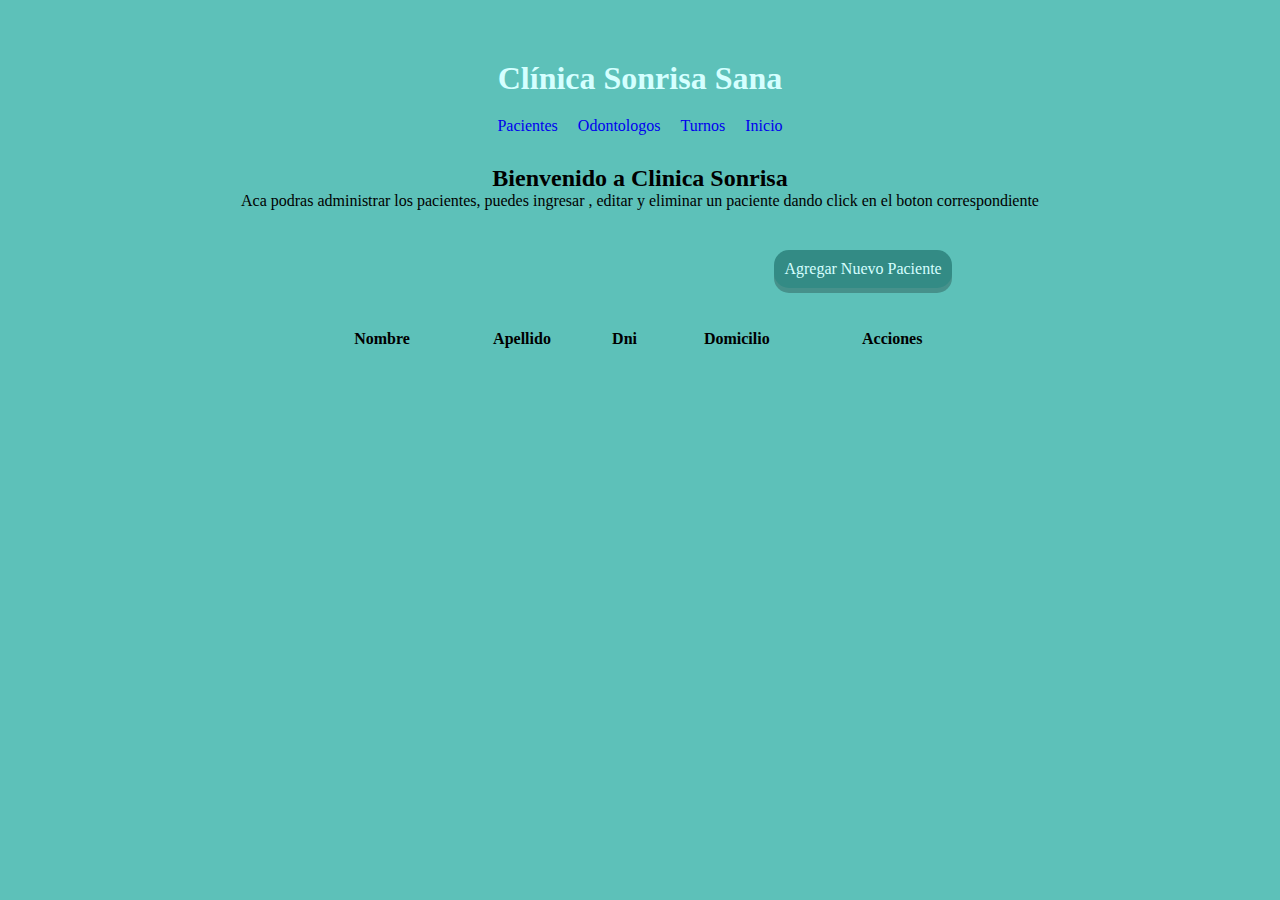
==== odontologos_jpa/src/main/resources/static/pacientes.html @ d34b3e9f "Agregados archivos de Odontologos: html,css. js" ====
<!DOCTYPE html>
<html lang="en">
<head>
    <meta charset="UTF-8"/>
    <meta content="width=device-width, initial-scale=1.0" name="viewport"/>
    <link href="./css/pacientes.css" rel="stylesheet" />
    <!-- <link href="https://cdn.jsdelivr.net/npm/bootstrap@5.3.3/dist/css/bootstrap.min.css" rel="stylesheet"
    integrity="sha384-QWTKZyjpPEjISv5WaRU9OFeRpok6YctnYmDr5pNlyT2bRjXh0JMhjY6hW+ALEwIH" crossorigin="anonymous"> -->
    <title>Pacientes</title>
</head>
<body>
<main>
    <header class="header">
        <h1>Clínica Sonrisa Sana</h1>
        <nav class="main-modules">
          <ul>
            <li><a href="./pacientes.html">Pacientes</a></li>
            <li><a href="./odontologos.html">Odontologos</a></li>
            <li><a href="./turnos.html">Turnos</a></li>
            <li><a href="./index.html">Inicio</a></li>
          </ul>
        </nav>
      </header>

      <main>


        <h2>Bienvenido a Clinica Sonrisa</h2>
        <p>Aca podras administrar los pacientes, puedes ingresar
            , editar y eliminar un paciente dando click en el boton correspondiente</p>

        <div class="btn-agree-container">
            <a href="agregarPaciente.html" class="btn btn-agree">Agregar Nuevo Paciente</a>
        </div>



    <table class=" table table-hover mx-auto table-pacients">

        <thead >
            <tr>
                <th>Nombre</th>
                <th>Apellido</th>
                <th>Dni</th>
                <th>Domicilio</th>
                <th>Acciones</th>
            </tr>
            <tbody>


            </tbody>
        </thead>



    </table>



      </main>
</main>
<script src="./js/pacientes.js"></script>
</body>
</html>
---- odontologos_jpa/src/main/resources/static/css/pacientes.css ----
@import url("./mainStyles.css");

.table-pacients{
    width: 80%;
}

.table-pacients  tr  td {
    padding: 10px;

}
td{
    border-bottom: 1px solid #464646;
    box-shadow: inset 0 0 0 9999px var(--main-bg);
}

.btn-agree-container {
    display: flex;
    justify-content: flex-end; 
    width: 80%;
}

.btn-agree {
    padding: 10px;
    margin: 40px 16px;
    border-radius: 15px;
    color: var(--texto1);
    background-color: var(--bg-form1);
    text-decoration: none;
    box-shadow: 0px 5px #0000003f;
}

.edit-btn, .delete-btn{
    padding: 5px 20px;
    border-radius: 15px ;
    border: #0000003f;
    box-shadow: 0px 5px #0000003f;
    background-color: rgb(255, 214, 125);
}

.delete-btn{
    background-color: rgb(255, 144, 125);
}
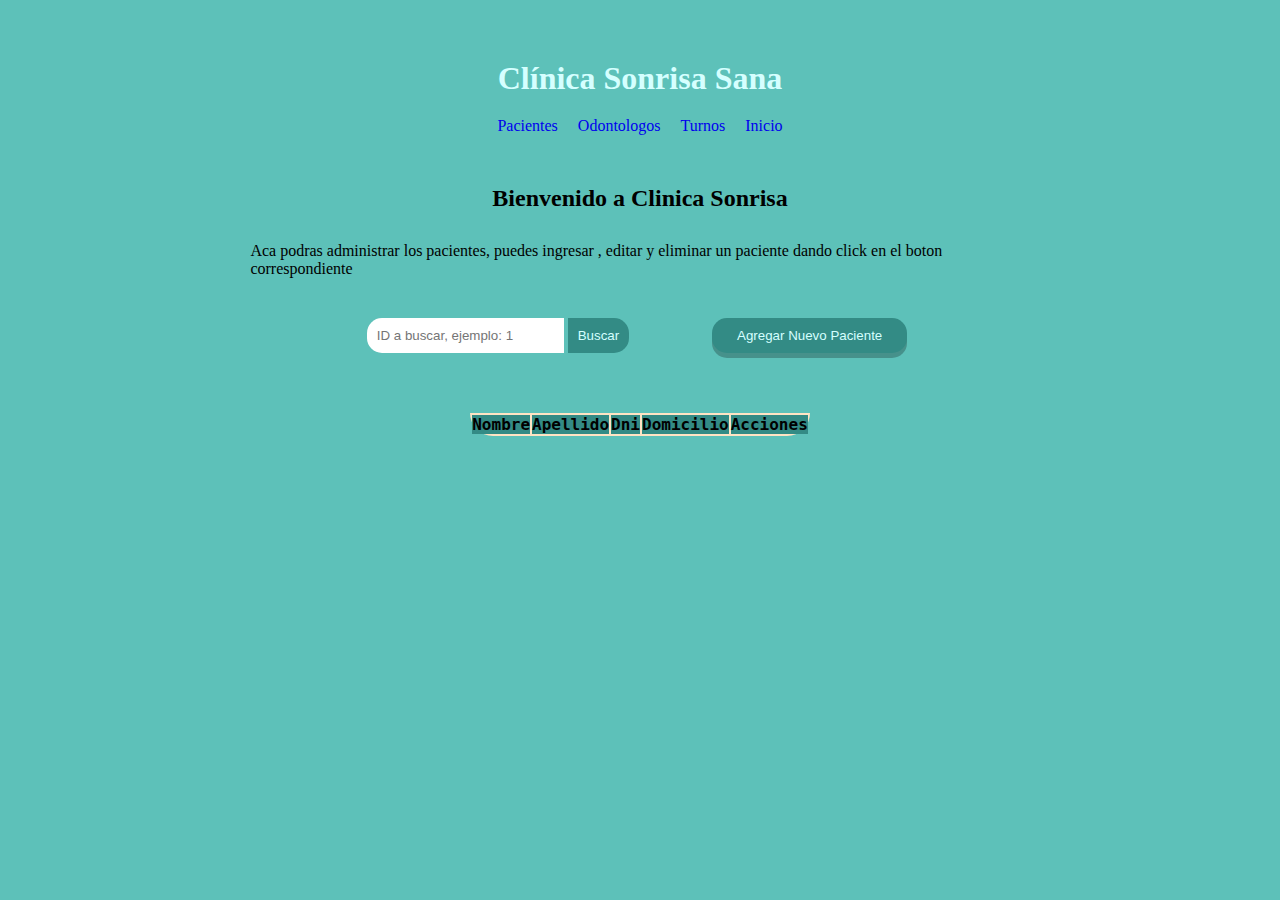
==== commit faad1121: "htmls y js pacientes conectado a la api clinica" ====
--- a/odontologos_jpa/src/main/resources/static/pacientes.html
+++ b/odontologos_jpa/src/main/resources/static/pacientes.html
@@ -3,9 +3,7 @@
 <head>
     <meta charset="UTF-8"/>
     <meta content="width=device-width, initial-scale=1.0" name="viewport"/>
-    <link href="./css/pacientes.css" rel="stylesheet" />
-    <!-- <link href="https://cdn.jsdelivr.net/npm/bootstrap@5.3.3/dist/css/bootstrap.min.css" rel="stylesheet"
-    integrity="sha384-QWTKZyjpPEjISv5WaRU9OFeRpok6YctnYmDr5pNlyT2bRjXh0JMhjY6hW+ALEwIH" crossorigin="anonymous"> -->
+    <link rel="preload" href="./css/pacientes.css" as="style" onload="this.rel='stylesheet'">
     <title>Pacientes</title>
 </head>
 <body>
@@ -24,40 +22,93 @@
 
       <main>
 
+        <section class="find-agree">
+            <h2>Bienvenido a Clinica Sonrisa</h2>
+            <p>Aca podras administrar los pacientes, puedes ingresar 
+                , editar y eliminar un paciente dando click en el boton correspondiente</p>
+                
+            <div class="btn-container">
+    
+                <form action="" id="form-busqueda">
+                    <input
+                      id="idBusqueda"
+                      placeholder="ID a buscar, ejemplo: 1"
+                      type="text" required
+                    />
+                    <input  id="find-Id" type="submit" value="Buscar" />
+                  </form>
+                  
+                  <button class="agree-btn">Agregar Nuevo Paciente</button>
 
-        <h2>Bienvenido a Clinica Sonrisa</h2>
-        <p>Aca podras administrar los pacientes, puedes ingresar
-            , editar y eliminar un paciente dando click en el boton correspondiente</p>
+            </div>
 
-        <div class="btn-agree-container">
-            <a href="agregarPaciente.html" class="btn btn-agree">Agregar Nuevo Paciente</a>
-        </div>
+        </section >
 
+      <!-- formulario agregar o editar -->
+        <section id="form-hidden" class="form-hidden">
+            <div class="chose-form">
+                <h2 class="edit-user-name"></h2>
+                <p class="textP"> </p>
+            </div>
 
+            <form id="pacientForm">
 
-    <table class=" table table-hover mx-auto table-pacients">
+                <div class="id-user">
+                    <input type="text" id="id" name="id" >
+                </div>
+                <div>
+                    <label for="nombre">Nombre:</label>
+                    <input type="text" id="nombre" name="nombre" required>
+                </div>
+                <div>
+                    <label for="apellido">Apellido:</label>
+                    <input type="text" id="apellido" name="apellido" required>
+                </div>
+                <div>
+                    <label for="dni">DNI:</label>
+                    <input type="number" id="dni" name="dni" required>
+                </div>
+                <p for="domicilio">Datos Domicilio</p>
+                <div>
+                    <label for="calle">Calle:</label>
+                    <input type="text" id="calle" name="calle" required>
+                </div>
+                <div>
+                    <label for="numero">Numero:</label>
+                    <input type="number" id="numero" name="numero" required>
+                </div>
+                <div>
+                    <label for="localidad">Localidad:</label>
+                    <input type="text" id="localidad" name="localidad" required>
+                </div>
+                <div>
+                    <label for="provincia">Provincia:</label>
+                    <input type="text" id="provincia" name="provincia" required>
+                </div>
 
-        <thead >
-            <tr>
-                <th>Nombre</th>
-                <th>Apellido</th>
-                <th>Dni</th>
-                <th>Domicilio</th>
-                <th>Acciones</th>
-            </tr>
-            <tbody>
+                <button id="guardar" type="submit">Guardar</button>
+            </form>
+        </section>
+        
+        <!-- listado pacientes -->
+        <section >             
+        <table class="table-pacients">
+            <thead >
+                <tr>
+                    <th>Nombre</th>
+                    <th>Apellido</th>
+                    <th>Dni</th>
+                    <th>Domicilio</th>
+                    <th>Acciones</th>
+                </tr>
+            </thead>
+            <tbody class="tbody-pacients">
+            </tbody>        
+        </table>
 
+        </section>
 
-            </tbody>
-        </thead>
-
-
-
-    </table>
-
-
-
-      </main>
+      </main> 
 </main>
 <script src="./js/pacientes.js"></script>
 </body>
--- a/odontologos_jpa/src/main/resources/static/css/pacientes.css
+++ b/odontologos_jpa/src/main/resources/static/css/pacientes.css
@@ -1,33 +1,110 @@
+
 @import url("./mainStyles.css");
 
-.table-pacients{
+.chose-form{
+    h2 ,p {
+        margin: 10px;
+    }
+    
+}
+.btn-container {
+    display: flex;
+    justify-content: space-around; 
     width: 80%;
+
+    .agree-btn {
+        padding: 5px 25px;
+        margin: 10px 16px; 
+        border-radius: 15px;
+        color: var(--texto1);
+        background-color: var(--bg-form1);
+        text-decoration: none;
+        box-shadow: 0px 5px #0000003f;
+    }
+
+    #form-busqueda {
+        padding: 10px;
+        /* margin: 30px 16px; */
+    
+        #idBusqueda{
+            padding: 10px;
+            border-radius: 15px 0px 0px 15px;
+        }
+
+        #find-Id{
+            padding: 10px;
+            border-radius: 0px 15px 15px 0px;
+            background-color: var(--bg-form1);
+            color: var(--texto1);
+        }
+    }
 }
 
-.table-pacients  tr  td {
-    padding: 10px;
-
-}
-td{
-    border-bottom: 1px solid #464646;
-    box-shadow: inset 0 0 0 9999px var(--main-bg);
+.form-hidden {
+    display: none;
 }
 
-.btn-agree-container {
+#pacientForm{
+
+    background-color: var(--bg-form1);
+    border-radius: 1rem;
+    color: var(--texto1);
     display: flex;
-    justify-content: flex-end; 
-    width: 80%;
+    flex-direction: column;
+    row-gap: 1rem;
+    align-content: center;
+    align-items: flex-end;
+    flex-wrap: wrap;
+    justify-content: center;
+    padding: 2rem;
+    margin: 2rem 0;
+
+   .id-user{
+    display: none;
+    }
+
+    input{
+        padding: 2px;
+        border-radius: 5px;
+        border: none;
+    }
+    #guardar {
+      align-self: center;
+      padding: 5px 25px;
+      border-radius: 15px;
+      border: none;
+      background-color: var(--bg-form2);
+      color: var(--texto1);
+      box-shadow: 0px 5px #0000003f;
+    }
+     p{ 
+        align-self: flex-start; 
+     }
 }
 
-.btn-agree {
-    padding: 10px;
-    margin: 40px 16px;
-    border-radius: 15px;
-    color: var(--texto1);
-    background-color: var(--bg-form1);
-    text-decoration: none;
-    box-shadow: 0px 5px #0000003f;
+.table-pacients {
+    font-family: monospace;
+    color: black;
+    background-color: bisque;
+    margin: 10px auto;
+    border-radius: 0px 0px 25px 25px;
+    td {
+      text-align: center;
+    }
+    width: 80%;
+
+    thead {
+
+        background-color:var(--bg-form1); 
+        border-radius: 25px;
+    }
+
+    tr, td {
+        padding: 8px;
+    }
+    
 }
+
 
 .edit-btn, .delete-btn{
     padding: 5px 20px;
@@ -35,8 +112,51 @@
     border: #0000003f;
     box-shadow: 0px 5px #0000003f;
     background-color: rgb(255, 214, 125);
+    margin: 5px;
 }
 
 .delete-btn{
     background-color: rgb(255, 144, 125);
-}+}
+
+.btn-container {
+    display: flex;
+    justify-content: space-around; 
+    flex-direction: row;
+
+
+    .agree-btn {
+        padding: 5px 25px;
+        margin: 10px 16px; 
+        border-radius: 15px;
+        color: var(--texto1);
+        background-color: var(--bg-form1);
+        text-decoration: none;
+        box-shadow: 0px 5px #0000003f;
+    }
+
+    #form-busqueda {
+        padding: 10px;
+        /* margin: 30px 16px; */
+    
+        #idBusqueda{
+            padding: 10px;
+            border-radius: 15px 0px 0px 15px;
+        }
+
+        #find-Id{
+            padding: 10px;
+            border-radius: 0px 15px 15px 0px;
+            background-color: var(--bg-form1);
+            color: var(--texto1);
+        }
+    }
+}
+@media only screen and (max-width : 901px) {
+    .btn-container {
+
+        align-items: center;
+        flex-direction: column;    
+
+    }
+    }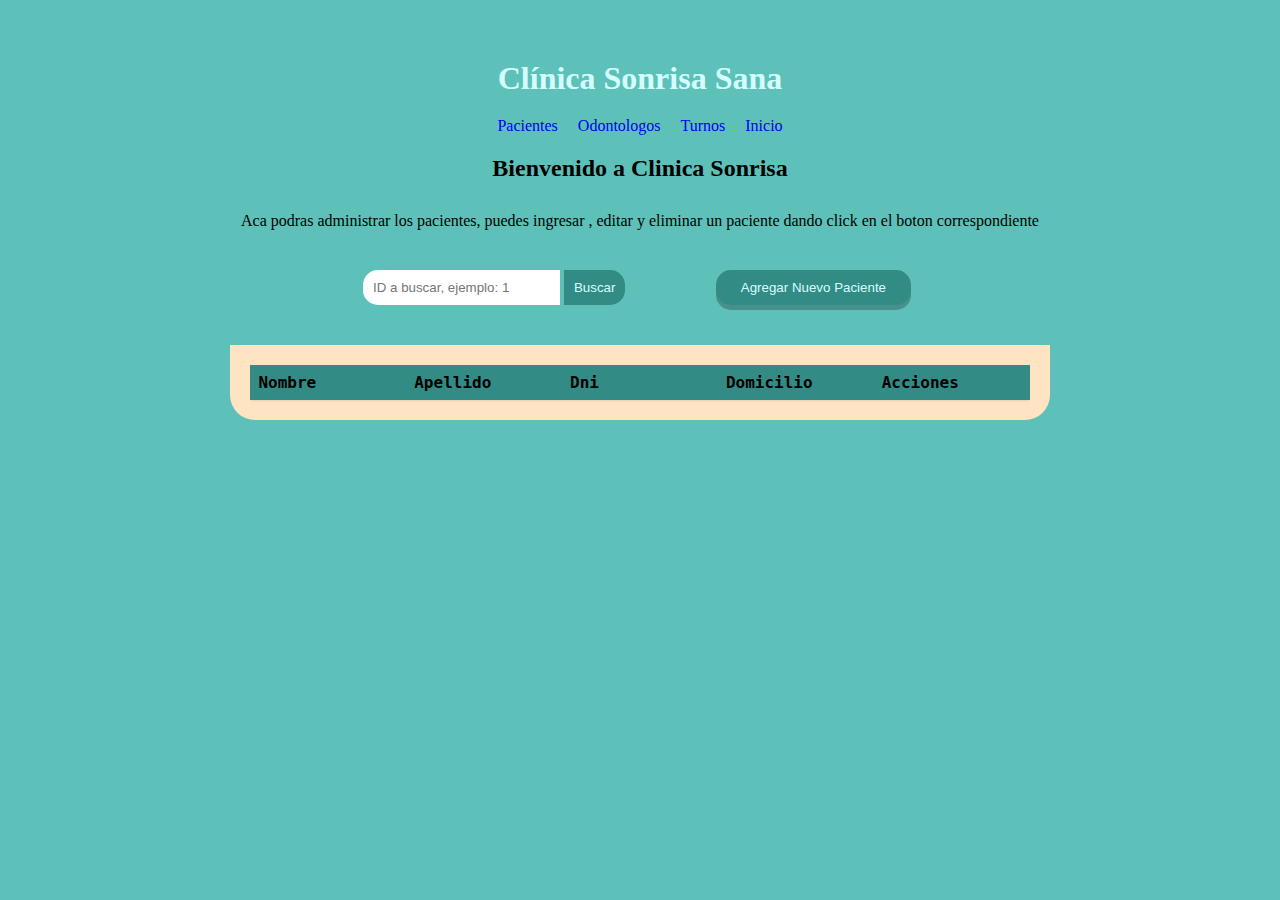
==== commit 7f7656bc: "Badrequest arreglo extends, odontologService buscarPorID, Turnos front" ====
--- a/odontologos_jpa/src/main/resources/static/pacientes.html
+++ b/odontologos_jpa/src/main/resources/static/pacientes.html
@@ -19,8 +19,6 @@
           </ul>
         </nav>
       </header>
-
-      <main>
 
         <section class="find-agree">
             <h2>Bienvenido a Clinica Sonrisa</h2>
@@ -87,11 +85,12 @@
                 </div>
 
                 <button id="guardar" type="submit">Guardar</button>
+                <div class="errors"></div>
             </form>
         </section>
         
         <!-- listado pacientes -->
-        <section >             
+        <section  class="table-container">
         <table class="table-pacients">
             <thead >
                 <tr>
@@ -108,7 +107,6 @@
 
         </section>
 
-      </main> 
 </main>
 <script src="./js/pacientes.js"></script>
 </body>
--- a/odontologos_jpa/src/main/resources/static/css/pacientes.css
+++ b/odontologos_jpa/src/main/resources/static/css/pacientes.css
@@ -80,29 +80,98 @@
      p{ 
         align-self: flex-start; 
      }
-}
-
-.table-pacients {
+
+     .errors{
+        width: 80%;
+     }
+     .errors p{
+        background-color: rgba(231, 171, 161, 0.349);
+        color: rgb(219, 38, 38);
+        border-radius: 8px;
+        margin: 5px;
+        padding: 8px;
+        
+
+     }
+}
+
+.table-container{
+    max-height: 400px;
+    overflow-y: auto;
     font-family: monospace;
     color: black;
     background-color: bisque;
     margin: 10px auto;
     border-radius: 0px 0px 25px 25px;
+    width: 80%; /* Asegura que el contenedor ocupe todo el ancho disponible */
+    box-sizing: border-box;
+
+
+    .table-pacients {
+        width: 100%;
+        table-layout: fixed;
+        border-collapse: collapse; /* Para eliminar los espacios entre celdas */
+    }
+
+    .table-pacients thead tr {
+        background-color: var(--bg-form1);
+        position: sticky;
+        top: -20px;
+        left: -150px;
+        width: 100%; /* Asegura que el th cubra todo el ancho de la tabla */
+        box-shadow: 0 2px 2px -1px rgba(0, 0, 0, 0.1);
+        z-index: 10; /* Asegura que el encabezado esté siempre encima de los <td> */
+        padding: 8px; /* Ajustar padding si es necesario */
+        text-align: left; /* Alineación del texto en el encabezado */
+        box-sizing: border-box; /* Asegura que el padding no afecte el ancho */
+    }
+
+    .table-pacients td {
+        padding: 8px;
+        border-bottom: 1px solid #ddd;
+        box-sizing: border-box;
+    }
+     /* .table-pacients {
+    font-family: monospace;
+    color: black;
+    background-color: bisque;
+    margin: 10px auto;
+    border-radius: 0px 0px 25px 25px;
+    border-collapse: collapse;
     td {
       text-align: center;
     }
-    width: 80%;
+    width: 80%;}
 
     thead {
 
-        background-color:var(--bg-form1); 
+
         border-radius: 25px;
     }
 
     tr, td {
         padding: 8px;
-    }
-    
+    } */
+    th {
+        background-color:var(--bg-form1);
+        position: sticky;
+        top: 0;
+        box-shadow: 0 2px 2px -1px rgba(0, 0, 0, 0.1);
+        z-index: 1;
+        padding: 8px; /* Ajustar padding si es necesario */
+        width: auto; /* Asegura que los th se ajusten al contenido */
+        box-sizing: border-box;
+    }
+
+
+    .table-pacients tr:hover td {
+        background-color: var(--hover-list); /* Color de fondo al pasar el mouse */
+    }
+    .table-pacients tbody tr:first-child td {
+        padding-top: 15%;
+
+    }
+
 }
 
 
@@ -159,4 +228,5 @@
         flex-direction: column;    
 
     }
+
     }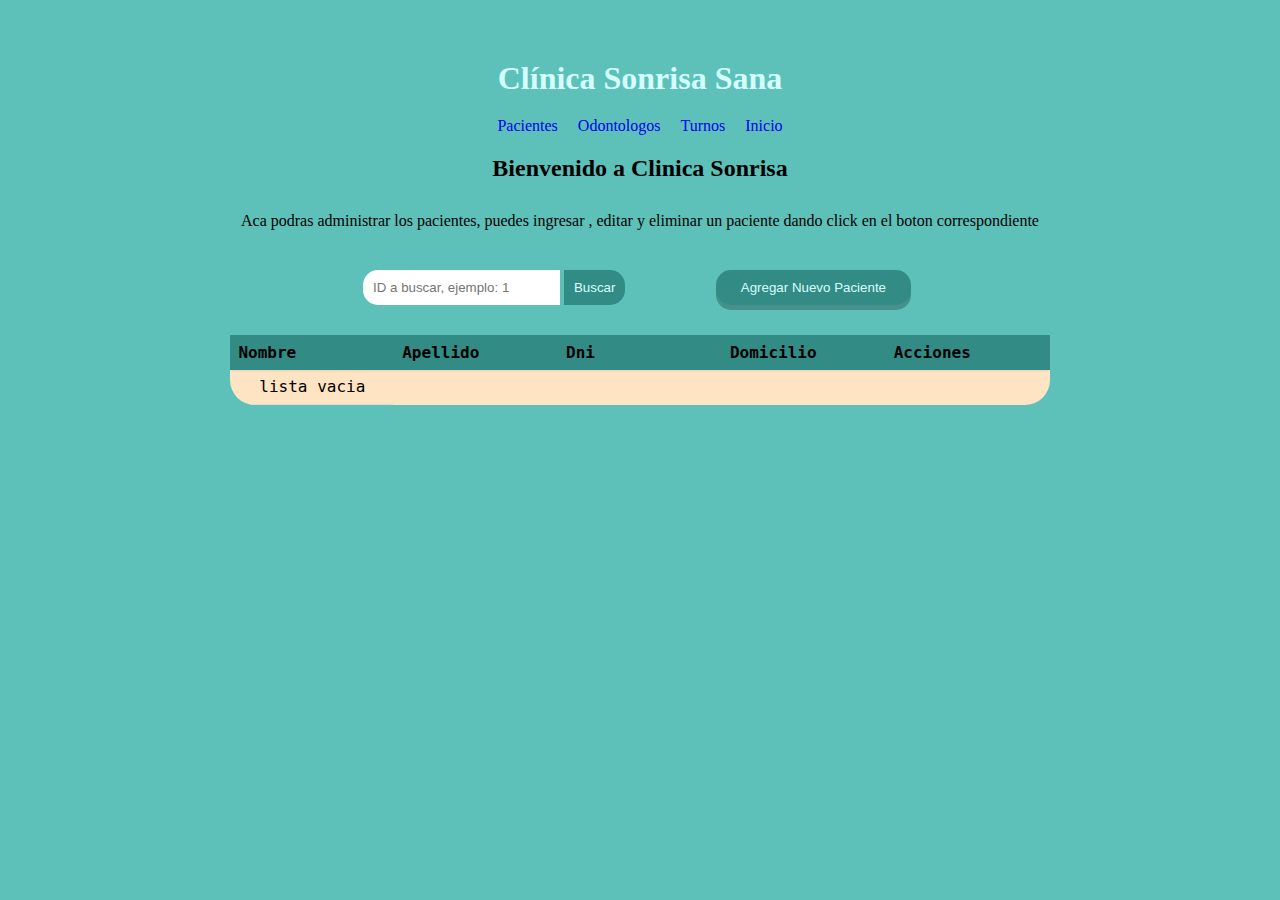
==== commit 5b8f1f35: "turno y pacientes front listo" ====
--- a/odontologos_jpa/src/main/resources/static/pacientes.html
+++ b/odontologos_jpa/src/main/resources/static/pacientes.html
@@ -39,6 +39,10 @@
                   <button class="agree-btn">Agregar Nuevo Paciente</button>
 
             </div>
+
+            <h3 id="message-update" class="hidden">Paciente Actualizado correctamente</h3>
+
+            
 
         </section >
 
@@ -101,11 +105,17 @@
                     <th>Acciones</th>
                 </tr>
             </thead>
-            <tbody class="tbody-pacients">
+            <tbody class="tbody-pacients">                            
+                <td class="empty-list">
+                lista vacia
+                </td>
+
             </tbody>        
         </table>
+        
 
         </section>
+        <button id="btn-back" class="hidden">Volver al listado de pacientes</button>
 
 </main>
 <script src="./js/pacientes.js"></script>
--- a/odontologos_jpa/src/main/resources/static/css/pacientes.css
+++ b/odontologos_jpa/src/main/resources/static/css/pacientes.css
@@ -40,7 +40,7 @@
     }
 }
 
-.form-hidden {
+.form-hidden ,.hidden {
     display: none;
 }
 
@@ -101,10 +101,10 @@
     font-family: monospace;
     color: black;
     background-color: bisque;
-    margin: 10px auto;
     border-radius: 0px 0px 25px 25px;
     width: 80%; /* Asegura que el contenedor ocupe todo el ancho disponible */
     box-sizing: border-box;
+    padding: 0;
 
 
     .table-pacients {
@@ -116,8 +116,8 @@
     .table-pacients thead tr {
         background-color: var(--bg-form1);
         position: sticky;
-        top: -20px;
-        left: -150px;
+        /* top: -20px;
+        left: -80px; */
         width: 100%; /* Asegura que el th cubra todo el ancho de la tabla */
         box-shadow: 0 2px 2px -1px rgba(0, 0, 0, 0.1);
         z-index: 10; /* Asegura que el encabezado esté siempre encima de los <td> */
@@ -158,24 +158,30 @@
         top: 0;
         box-shadow: 0 2px 2px -1px rgba(0, 0, 0, 0.1);
         z-index: 1;
-        padding: 8px; /* Ajustar padding si es necesario */
-        width: auto; /* Asegura que los th se ajusten al contenido */
+        padding: 8px; 
+        width: auto; 
         box-sizing: border-box;
     }
 
 
     .table-pacients tr:hover td {
-        background-color: var(--hover-list); /* Color de fondo al pasar el mouse */
+        background-color: var(--hover-list); 
     }
     .table-pacients tbody tr:first-child td {
-        padding-top: 15%;
-
-    }
-
-}
-
-
-.edit-btn, .delete-btn{
+        padding-top: 4%;
+
+    }
+
+    tbody .empty-list {
+        display: flex;
+        width: 100%;
+        justify-content: center;
+    }
+
+}
+
+
+.edit-btn, .delete-btn, #btn-back{
     padding: 5px 20px;
     border-radius: 15px ;
     border: #0000003f;
@@ -186,6 +192,12 @@
 
 .delete-btn{
     background-color: rgb(255, 144, 125);
+}
+
+#btn-back{
+    margin: 20px;
+    background-color:var(--bg-form1);
+    color: white;
 }
 
 .btn-container {
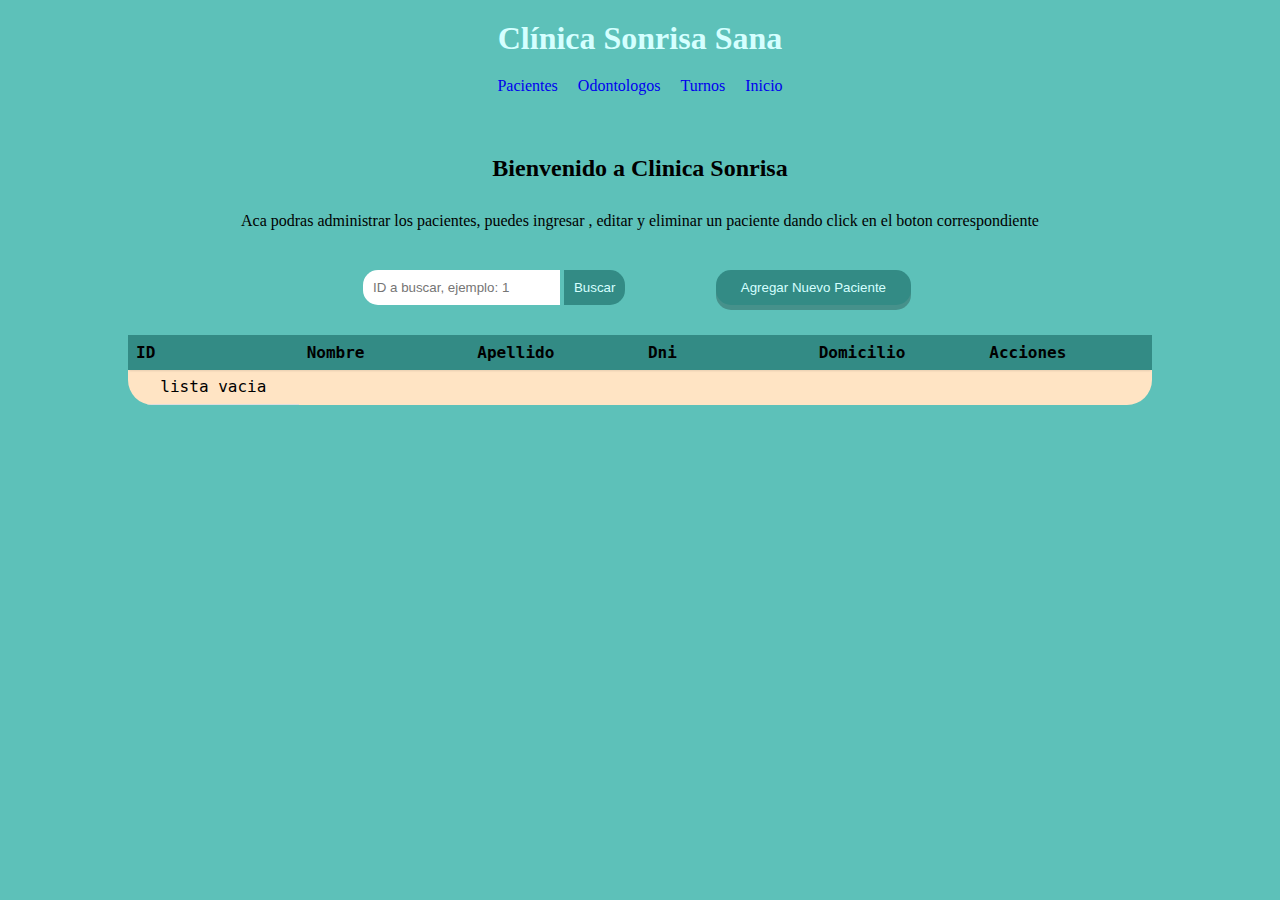
==== commit ce38b427: "Web Pacientes, cambios menores para mostrar el ID" ====
--- a/odontologos_jpa/src/main/resources/static/pacientes.html
+++ b/odontologos_jpa/src/main/resources/static/pacientes.html
@@ -1,123 +1,109 @@
 <!DOCTYPE html>
 <html lang="en">
-<head>
-    <meta charset="UTF-8"/>
-    <meta content="width=device-width, initial-scale=1.0" name="viewport"/>
-    <link rel="preload" href="./css/pacientes.css" as="style" onload="this.rel='stylesheet'">
+  <head>
+    <meta charset="UTF-8" />
+    <meta content="width=device-width, initial-scale=1.0" name="viewport" />
+    <link rel="preload" href="./css/pacientes.css" as="style" onload="this.rel='stylesheet'" />
     <title>Pacientes</title>
-</head>
-<body>
-<main>
+  </head>
+  <body>
     <header class="header">
-        <h1>Clínica Sonrisa Sana</h1>
-        <nav class="main-modules">
-          <ul>
-            <li><a href="./pacientes.html">Pacientes</a></li>
-            <li><a href="./odontologos.html">Odontologos</a></li>
-            <li><a href="./turnos.html">Turnos</a></li>
-            <li><a href="./index.html">Inicio</a></li>
-          </ul>
-        </nav>
-      </header>
+      <h1>Clínica Sonrisa Sana</h1>
+      <nav class="main-modules">
+        <ul>
+          <li><a href="./pacientes.html">Pacientes</a></li>
+          <li><a href="./odontologos.html">Odontologos</a></li>
+          <li><a href="./turnos.html">Turnos</a></li>
+          <li><a href="./index.html">Inicio</a></li>
+        </ul>
+      </nav>
+    </header>
+    <main>
+      <section class="find-agree">
+        <h2>Bienvenido a Clinica Sonrisa</h2>
+        <p>
+          Aca podras administrar los pacientes, puedes ingresar , editar y eliminar un paciente dando click en el boton
+          correspondiente
+        </p>
 
-        <section class="find-agree">
-            <h2>Bienvenido a Clinica Sonrisa</h2>
-            <p>Aca podras administrar los pacientes, puedes ingresar 
-                , editar y eliminar un paciente dando click en el boton correspondiente</p>
-                
-            <div class="btn-container">
-    
-                <form action="" id="form-busqueda">
-                    <input
-                      id="idBusqueda"
-                      placeholder="ID a buscar, ejemplo: 1"
-                      type="text" required
-                    />
-                    <input  id="find-Id" type="submit" value="Buscar" />
-                  </form>
-                  
-                  <button class="agree-btn">Agregar Nuevo Paciente</button>
+        <div class="btn-container">
+          <form action="" id="form-busqueda">
+            <input id="idBusqueda" placeholder="ID a buscar, ejemplo: 1" type="text" required />
+            <input id="find-Id" type="submit" value="Buscar" />
+          </form>
 
-            </div>
+          <button class="agree-btn">Agregar Nuevo Paciente</button>
+        </div>
 
-            <h3 id="message-update" class="hidden">Paciente Actualizado correctamente</h3>
-
-            
-
-        </section >
+        <h3 id="message-update" class="hidden">Paciente Actualizado correctamente</h3>
+      </section>
 
       <!-- formulario agregar o editar -->
-        <section id="form-hidden" class="form-hidden">
-            <div class="chose-form">
-                <h2 class="edit-user-name"></h2>
-                <p class="textP"> </p>
-            </div>
+      <section id="form-hidden" class="form-hidden">
+        <div class="chose-form">
+          <h2 class="edit-user-name"></h2>
+          <p class="textP"></p>
+        </div>
 
-            <form id="pacientForm">
+        <form id="pacientForm">
+          <div class="id-user">
+            <input type="text" id="id" name="id" />
+          </div>
+          <div>
+            <label for="nombre">Nombre:</label>
+            <input type="text" id="nombre" name="nombre" required />
+          </div>
+          <div>
+            <label for="apellido">Apellido:</label>
+            <input type="text" id="apellido" name="apellido" required />
+          </div>
+          <div>
+            <label for="dni">DNI:</label>
+            <input type="number" id="dni" name="dni" required />
+          </div>
+          <p for="domicilio">Datos Domicilio</p>
+          <div>
+            <label for="calle">Calle:</label>
+            <input type="text" id="calle" name="calle" required />
+          </div>
+          <div>
+            <label for="numero">Numero:</label>
+            <input type="number" id="numero" name="numero" required />
+          </div>
+          <div>
+            <label for="localidad">Localidad:</label>
+            <input type="text" id="localidad" name="localidad" required />
+          </div>
+          <div>
+            <label for="provincia">Provincia:</label>
+            <input type="text" id="provincia" name="provincia" required />
+          </div>
 
-                <div class="id-user">
-                    <input type="text" id="id" name="id" >
-                </div>
-                <div>
-                    <label for="nombre">Nombre:</label>
-                    <input type="text" id="nombre" name="nombre" required>
-                </div>
-                <div>
-                    <label for="apellido">Apellido:</label>
-                    <input type="text" id="apellido" name="apellido" required>
-                </div>
-                <div>
-                    <label for="dni">DNI:</label>
-                    <input type="number" id="dni" name="dni" required>
-                </div>
-                <p for="domicilio">Datos Domicilio</p>
-                <div>
-                    <label for="calle">Calle:</label>
-                    <input type="text" id="calle" name="calle" required>
-                </div>
-                <div>
-                    <label for="numero">Numero:</label>
-                    <input type="number" id="numero" name="numero" required>
-                </div>
-                <div>
-                    <label for="localidad">Localidad:</label>
-                    <input type="text" id="localidad" name="localidad" required>
-                </div>
-                <div>
-                    <label for="provincia">Provincia:</label>
-                    <input type="text" id="provincia" name="provincia" required>
-                </div>
+          <button id="guardar" type="submit">Guardar</button>
+          <div class="errors"></div>
+        </form>
+      </section>
 
-                <button id="guardar" type="submit">Guardar</button>
-                <div class="errors"></div>
-            </form>
-        </section>
-        
-        <!-- listado pacientes -->
-        <section  class="table-container">
+      <!-- listado pacientes -->
+      <section class="table-container">
         <table class="table-pacients">
-            <thead >
-                <tr>
-                    <th>Nombre</th>
-                    <th>Apellido</th>
-                    <th>Dni</th>
-                    <th>Domicilio</th>
-                    <th>Acciones</th>
-                </tr>
-            </thead>
-            <tbody class="tbody-pacients">                            
-                <td class="empty-list">
-                lista vacia
-                </td>
-
-            </tbody>        
+          <thead>
+            <tr>
+              <th>ID</th>
+              <th>Nombre</th>
+              <th>Apellido</th>
+              <th>Dni</th>
+              <th>Domicilio</th>
+              <th>Acciones</th>
+            </tr>
+          </thead>
+          <tbody class="tbody-pacients">
+            <td class="empty-list">lista vacia</td>
+          </tbody>
         </table>
-        
-
-        </section>
-        <button id="btn-back" class="hidden">Volver al listado de pacientes</button>
-
-</main>
-<script src="./js/pacientes.js"></script>
-</body>
+      </section>
+      <button id="btn-back" class="hidden">Volver al listado de pacientes</button>
+    </main>
+    <script src="./js/pacientes.js"></script>
+  </body>
 </html>
--- a/odontologos_jpa/src/main/resources/static/css/pacientes.css
+++ b/odontologos_jpa/src/main/resources/static/css/pacientes.css
@@ -40,7 +40,7 @@
     }
 }
 
-.form-hidden ,.hidden {
+.form-hidden ,.hidden ,#pacientForm.form-hidden {
     display: none;
 }
 
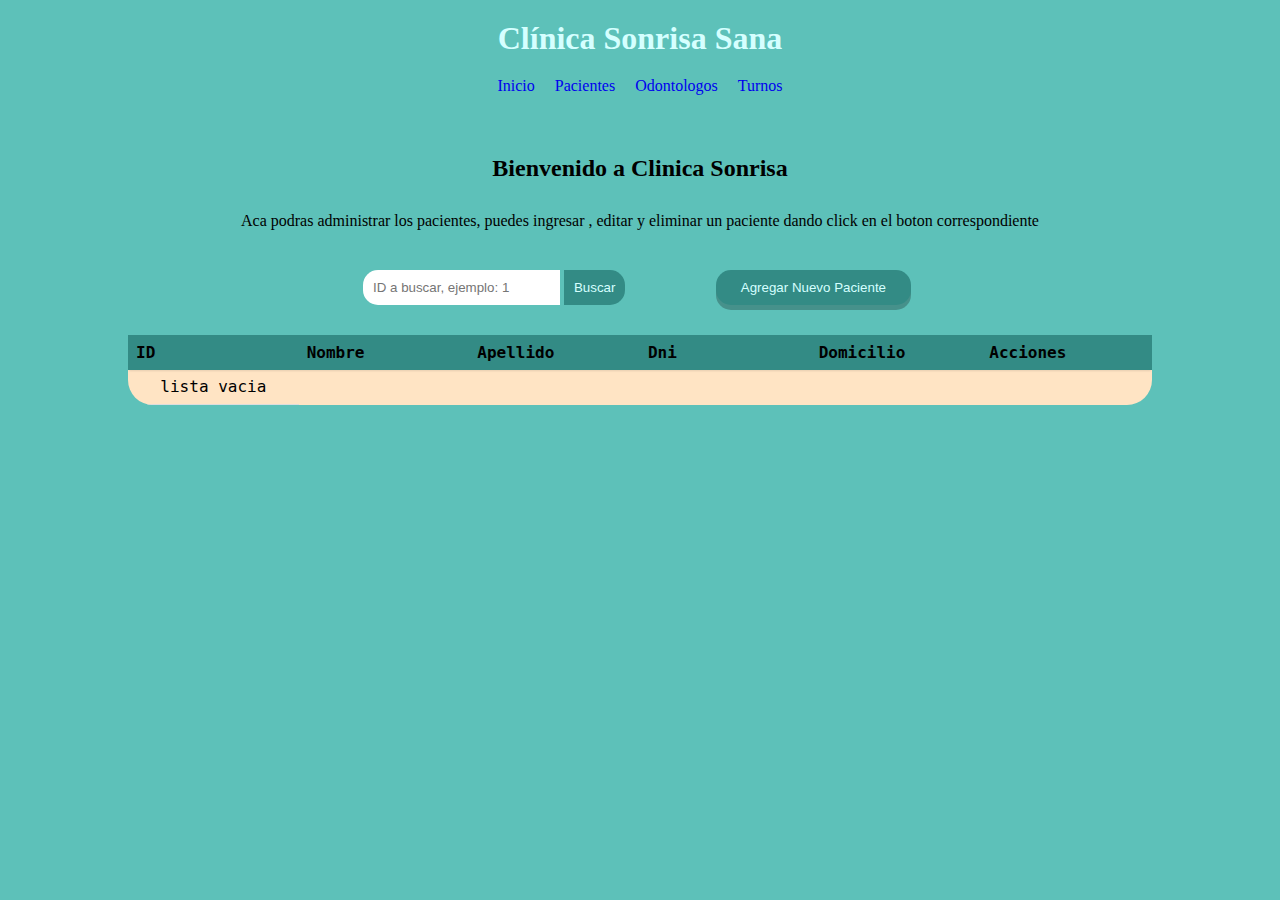
==== commit 506202e1: "Odontologos, mostrando errores de formulario v 0.1" ====
--- a/odontologos_jpa/src/main/resources/static/pacientes.html
+++ b/odontologos_jpa/src/main/resources/static/pacientes.html
@@ -11,10 +11,10 @@
       <h1>Clínica Sonrisa Sana</h1>
       <nav class="main-modules">
         <ul>
+          <li><a href="./index.html">Inicio</a></li>
           <li><a href="./pacientes.html">Pacientes</a></li>
           <li><a href="./odontologos.html">Odontologos</a></li>
           <li><a href="./turnos.html">Turnos</a></li>
-          <li><a href="./index.html">Inicio</a></li>
         </ul>
       </nav>
     </header>
